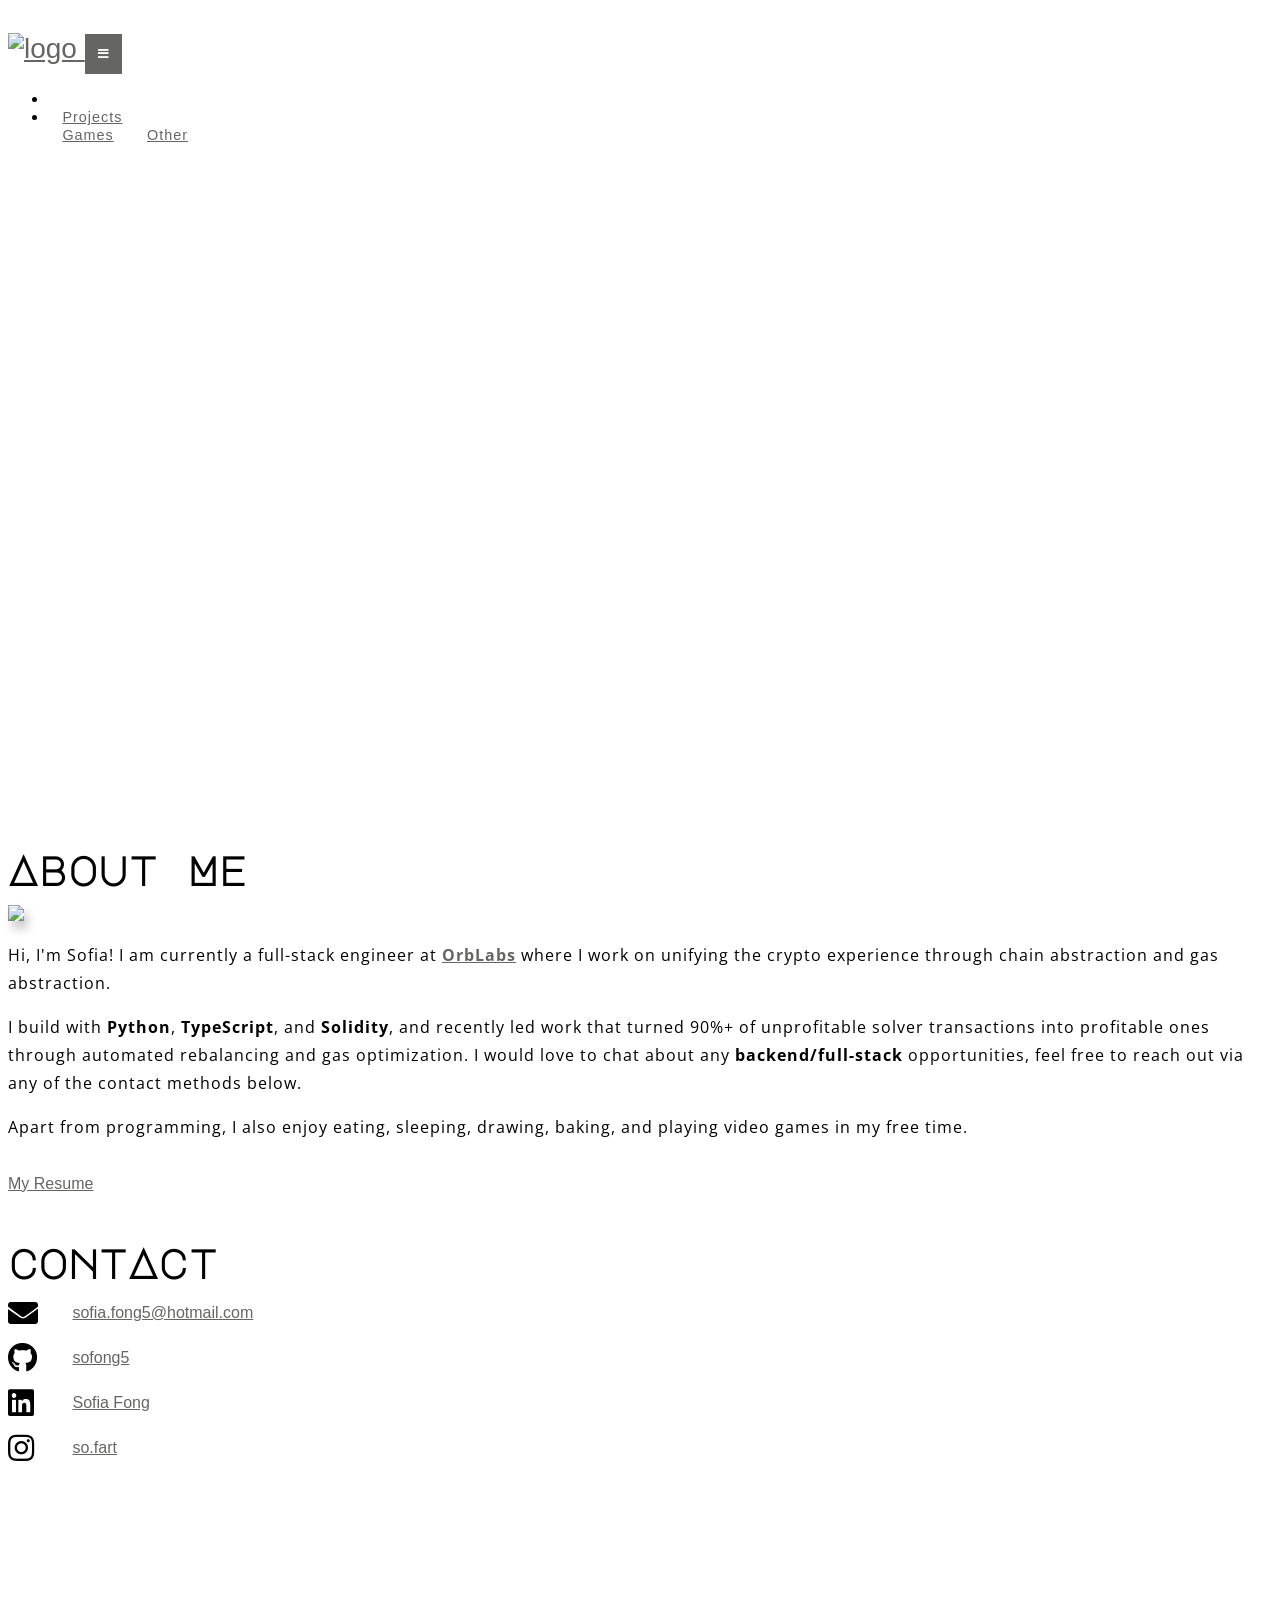
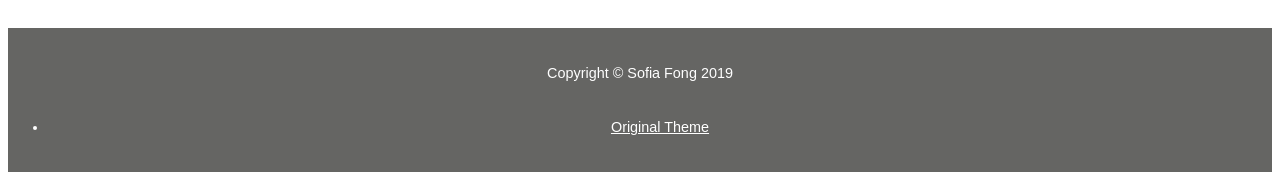
==== index.html @ 2b76e6e3 "update about me and move contact" ====
<!DOCTYPE html>
<html lang="en">
<head>
  <meta charset="utf-8">
  <meta name="viewport" content="width=device-width, initial-scale=1, shrink-to-fit=no">

  <title>Sofia Fong | About</title>

  <!-- Bootstrap core CSS -->
  <link href="vendor/bootstrap-3.3.7-dist/css/bootstrap.min.css" rel="stylesheet">

  <!-- Custom styles for this template -->
  <link href="css/main.css" rel="stylesheet">

  <!-- Fonts -->
  <link href="https://fonts.googleapis.com/css?family=Neuton|Major+Mono+Display|Open+Sans" rel="stylesheet">

  <!-- Font Awesome -->
  <link rel="stylesheet" href="https://use.fontawesome.com/releases/v5.7.1/css/all.css" integrity="sha384-fnmOCqbTlWIlj8LyTjo7mOUStjsKC4pOpQbqyi7RrhN7udi9RwhKkMHpvLbHG9Sr" crossorigin="anonymous">

  <!-- Favicon -->
  <link rel="icon" href="images/logo.png">

</head>

<body class="flower">
  
  <!-- Navigation -->
  <nav class="navbar navbar-expand-lg navbar-dark fixed-top" id="mainNav">
    <div class="container">
      <a class="navbar-brand" href="#">
        <img src="images/logo.png" alt="logo" width="50%" height="50%">
      </a>
      <button class="navbar-toggler navbar-toggler-right" type="button" data-toggle="collapse" data-target="#navbarResponsive" aria-controls="navbarResponsive" aria-expanded="false" aria-label="Toggle navigation">
        <i class="fas fa-bars"></i>
      </button>
      <div class="collapse navbar-collapse" id="navbarResponsive">
        <ul class="navbar-nav text-uppercase ml-auto">
          <li class="nav-item">
            <a class="nav-link nav-active" href="#">About</a>
          </li>
          <li class="nav-item dropdown">
            <a class="nav-link dropdown-toggle" href="#" id="navbarDropdown" role="button" data-toggle="dropdown" aria-haspopup="true" aria-expanded="false">
              Projects
            </a>
            <div class="dropdown-menu" aria-labelledby="navbarDropdown">
              <a class="dropdown-item" href="games.html">Games</a>
              <a class="dropdown-item" href="other.html">Other</a>
            </div>
          </li>
        </ul>
      </div>
    </div>
  </nav>

  <!-- Header -->
  <header class="masthead" style="background-image: url(images/about-header.png);">
    <div class="container-fluid">
      <div class="intro-text">
        <div class="intro-lead-in">"Wherever life plants you, bloom with grace"</div>
      </div>
    </div>
  </header>

  <!-- About -->
  <section>
    <div class="container-fluid">
      <div class="row">
        <div class="col-12 text-center">
          <h2 class="section-heading">About Me</h2>
        </div>
      </div>
      <div class="row">
        <div class="col-12 col-sm-4 offset-sm-2 col-lg-2 offset-lg-4 text-center image-container vertical-align">
          <img class="image" src="images/me.jpg">
        </div>
        <div class="col-12 col-sm-4 col-lg-2 text-center vertical-align">
          <p>Hi, I'm Sofia! I am currently a full-stack engineer at <b><a href="https://www.orblabs.xyz/" target="_blank">OrbLabs</a></b> where I work on unifying the crypto experience through chain abstraction and gas abstraction.</p>
          <p>I build with <b>Python</b>, <b>TypeScript</b>, and <b>Solidity</b>, and recently led work that turned 90%+ of unprofitable solver transactions into profitable ones through automated rebalancing and gas optimization. I would love to chat about any <b>backend/full-stack</b> opportunities, feel free to reach out via any of the contact methods below.</p>
          <p>Apart from programming, I also enjoy eating, sleeping, drawing, baking, and playing video games in my free time.</p>
          <br>
          <a href="files/fong-sofia-resume.pdf" target="_blank">My Resume</a>
        </div>
      </div>
    </div>	
	  <div class="container-fluid" style="margin-top: 50px">
		  <div class="row">
		    <div class="col-12 text-center">
		      <h2 class="section-heading">contAct</h2>
		    </div>
		  </div>

		  <div class="row">
		    <div class="col-12 col-sm-4 col-lg-2 mx-auto contact-list">
		      <div class="contact-item">
		        <i class="fas fa-envelope social-icon"></i>
		        <a href="mailto:sofia.fong5@hotmail.com" target="_blank">
		          sofia.fong5@hotmail.com
		        </a>
		      </div>
		    </div>
		  </div>

		  <div class="row">
		    <div class="col-12 col-sm-4 col-lg-2 mx-auto contact-list">
		    	<div class="contact-item">
		        <i class="fab fa-github social-icon"></i>
		        <a href="https://github.com/sofong5" target="_blank">
		          sofong5
		        </a>
		      </div>
		    </div>
		  </div>

		  <div class="row">
		    <div class="col-12 col-sm-4 col-lg-2 mx-auto contact-list">
		      <div class="contact-item">
		        <i class="fab fa-linkedin social-icon"></i>
		        <a href="https://www.linkedin.com/in/sofia-fong" target="_blank">
		          Sofia Fong
		        </a>
		      </div>
		    </div>
		  </div>

		  <div class="row">
		    <div class="col-12 col-sm-4 col-lg-2 mx-auto contact-list">
		    	<div class="contact-item">
		        <i class="fab fa-instagram social-icon"></i>
		        <a href="https://www.instagram.com/so.fart/" target="_blank">
		          so.fart
		        </a>
		      </div>
		    </div>
		  </div>		      
    </div>
  </section>
    

  <!-- Footer -->
  <footer class="my-footer">
    <div class="container-fluid">
      <div class="row">
        <div class="col-12 col-md-4">
          <span class="copyright">Copyright &copy; Sofia Fong 2019</span>
        </div>
        <div class="col-12 col-md-4 offset-md-4">
          <ul class="list-inline quicklinks">
            <li class="list-inline-item">
              <a href="https://startbootstrap.com/themes/agency/" style="color: white;" target="_blank">Original Theme</a>
            </li>
          </ul>
        </div>
      </div>
    </div>
  </footer>
    
  <!-- Bootstrap core JavaScript -->
  <script src="vendor/jquery/jquery.min.js"></script>
  <script src="vendor/bootstrap-3.3.7-dist/js/bootstrap.min.js"></script>

  <!-- Custom scripts for this template -->
  <script src="js/main.js"></script>

</body>
</html>
---- css/main.css ----
/*!
 * Start Bootstrap - Agency v5.0.5 (https://startbootstrap.com/template-overviews/agency)
 * Copyright 2013-2019 Start Bootstrap
 * Licensed under MIT (https://github.com/BlackrockDigital/startbootstrap-agency/blob/master/LICENSE)
 */

/* Custom Theme By Sofia */
.original {
  --main-colour: #fed136;
  --navbar-colour: #212529;
  --links: #fec503;
}
.flower {
  --main-colour: #656563;
  --navbar-colour: #E2D4D4;
  --text-colour: #F5F5F5;
  --links: #E2D4D4;
}

body {
  overflow-x: hidden;
  font-family: 'Segoe UI', Roboto, 'Helvetica Neue', Arial, sans-serif, 'Apple Color Emoji', 'Segoe UI Emoji', 'Segoe UI Symbol', 'Noto Color Emoji';
}

p {
  line-height: 1.75;
  font-size: 16px;
  font-family: 'Open Sans', sans-serif;
  letter-spacing: 1px;
}

a {
  color: var(--main-colour);
}

a:hover {
  color: var(--links);
}

.text-primary {
  color: var(--main-colour) !important;
}

h1,
h2,
h3,
h4,
h5,
h6 {
  font-weight: 700;
  font-family: 'Segoe UI', Roboto, 'Helvetica Neue', Arial, sans-serif, 'Apple Color Emoji', 'Segoe UI Emoji', 'Segoe UI Symbol', 'Noto Color Emoji';
}

section {
  padding: 100px 0;
}

section h2.section-heading {
  font-size: 40px;
  font-family: 'Major Mono Display', monospace;
  margin-top: 0;
  margin-bottom: 15px;
}

section h3.section-subheading {
  font-size: 20px;
  letter-spacing: 1px;
  font-weight: 400;
  margin-top: 15px;
  margin-bottom: 15px;
  text-transform: uppercase;
  font-family: 'Droid Serif', -apple-system, BlinkMacSystemFont, 'Segoe UI', Roboto, 'Helvetica Neue', Arial, sans-serif, 'Apple Color Emoji', 'Segoe UI Emoji', 'Segoe UI Symbol', 'Noto Color Emoji';
}

@media (min-width: 768px) {
  section {
    padding: 150px 0;
  }
}

.btn {
  font-family: 'Segoe UI', Roboto, 'Helvetica Neue', Arial, sans-serif, 'Apple Color Emoji', 'Segoe UI Emoji', 'Segoe UI Symbol', 'Noto Color Emoji';
  font-weight: 700;
}

.btn-xl {
  font-size: 18px;
  padding: 20px 40px;
}

.btn-primary {
  background-color: var(--main-colour);
  border-color: var(--main-colour);
}

.btn-primary:active, .btn-primary:focus, .btn-primary:hover {
  background-color: #fec810 !important;
  border-color: #fec810 !important;
  color: white;
}

.btn-primary:active, .btn-primary:focus {
  -webkit-box-shadow: 0 0 0 0.2rem rgba(254, 209, 55, 0.5) !important;
  box-shadow: 0 0 0 0.2rem rgba(254, 209, 55, 0.5) !important;
}

::selection {
  background: var(--main-colour);
  color: white;
  text-shadow: none;
}

img::selection {
  background: transparent;
}

img::-moz-selection {
  background: transparent;
}

#mainNav {
  background-color: var(--navbar-colour);
}

#mainNav .navbar-toggler {
  font-size: 12px;
  right: 0;
  padding: 13px;
  text-transform: uppercase;
  color: white;
  border: 0;
  background-color: var(--main-colour);
  font-family: 'Segoe UI', Roboto, 'Helvetica Neue', Arial, sans-serif, 'Apple Color Emoji', 'Segoe UI Emoji', 'Segoe UI Symbol', 'Noto Color Emoji';
}

/*#mainNav .navbar-brand {
  color: var(--main-colour);
  font-family: 'Kaushan Script', -apple-system, BlinkMacSystemFont, 'Segoe UI', Roboto, 'Helvetica Neue', Arial, sans-serif, 'Apple Color Emoji', 'Segoe UI Emoji', 'Segoe UI Symbol', 'Noto Color Emoji';
}

#mainNav .navbar-brand.active, #mainNav .navbar-brand:active, #mainNav .navbar-brand:focus, #mainNav .navbar-brand:hover {
  color: #fec503;
}*/

#mainNav .navbar-nav .nav-item .nav-link,
#mainNav .navbar-nav .nav-item .dropdown-menu .dropdown-item {
  font-size: 90%;
  font-weight: 400;
  padding: 0.75em 0;
  letter-spacing: 1px;
  color: var(--main-colour);
  font-family: 'Segoe UI', Roboto, 'Helvetica Neue', Arial, sans-serif, 'Apple Color Emoji', 'Segoe UI Emoji', 'Segoe UI Symbol', 'Noto Color Emoji';
}

#mainNav .navbar-nav .nav-item .nav-link:hover,
#mainNav .navbar-nav .nav-item .dropdown-menu .dropdown-item:hover {
  color: white;
  background-color: transparent;
}

#mainNav .navbar-nav .nav-item .nav-link.nav-active,
#mainNav .navbar-nav .nav-item .dropdown-item.nav-active {
  color: white;
  background-color: transparent;
}

#mainNav .navbar-nav .nav-item .dropdown-menu {
  border: none;
  background-color: transparent; 
}

@media (min-width: 992px) {
  #mainNav {
    padding-top: 25px;
    padding-bottom: 25px;
    -webkit-transition: padding-top 0.3s, padding-bottom 0.3s;
    transition: padding-top 0.3s, padding-bottom 0.3s;
    border: none;
    background-color: transparent;
  }
  #mainNav .navbar-brand {
    font-size: 1.75em;
    -webkit-transition: all 0.3s;
    transition: all 0.3s;
  }
  #mainNav .navbar-nav .nav-item .nav-link,
  #mainNav .navbar-nav .nav-item .dropdown-menu .dropdown-item {
    padding: 1.1em 1em !important;
  }
  #mainNav.navbar-shrink {
    padding-top: 0;
    padding-bottom: 0;
    background-color: var(--navbar-colour);
  }
  #mainNav.navbar-shrink .nav-item .dropdown-menu {
    border: none;
    background-color: var(--navbar-colour); 
    border-radius: 5px;
  }
  #mainNav.navbar-shrink .navbar-brand {
    font-size: 1.25em;
    padding: 12px 0;
  }
}

header.masthead {
  text-align: center;
  color: white;
  background-repeat: no-repeat;
  background-attachment: scroll;
  background-position: center center;
  background-size: cover;
}

header.masthead .intro-text {
  padding-top: 125px;
  padding-bottom: 100px;
}

header.masthead .intro-text .intro-lead-in {
  font-size: 20px;
  line-height: 22px;
  margin-bottom: 25px;
  font-family: 'Neuton', serif, 'Segoe UI', Roboto, 'Helvetica Neue', Arial, sans-serif, 'Apple Color Emoji', 'Segoe UI Emoji', 'Segoe UI Symbol', 'Noto Color Emoji';
}

header.masthead .intro-text .intro-heading {
  font-size: 22px;
  font-style: italic;
  font-weight: 700;
  line-height: 50px;
  margin-bottom: 25px;
  font-family: 'Segoe UI', Roboto, 'Helvetica Neue', Arial, sans-serif, 'Apple Color Emoji', 'Segoe UI Emoji', 'Segoe UI Symbol', 'Noto Color Emoji';
}

@media (min-width: 768px) {
  header.masthead .intro-text {
    padding-top: 250px;
    padding-bottom: 200px;
  }
  header.masthead .intro-text .intro-lead-in {
    font-size: 45px;
    line-height: 40px;
    margin-bottom: 25px;
    font-family: 'Neuton', serif, 'Segoe UI', Roboto, 'Helvetica Neue', Arial, sans-serif, 'Apple Color Emoji', 'Segoe UI Emoji', 'Segoe UI Symbol', 'Noto Color Emoji';
  }
  header.masthead .intro-text .intro-heading {
    font-size: 40px;
    font-style: italic;
    font-weight: 700;
    line-height: 75px;
    margin-bottom: 50px;
    font-family: 'Segoe UI', Roboto, 'Helvetica Neue', Arial, sans-serif, 'Apple Color Emoji', 'Segoe UI Emoji', 'Segoe UI Symbol', 'Noto Color Emoji';
  }
}

.service-heading {
  margin: 15px 0;
  text-transform: none;
}

footer {
  padding: 25px 0;
  text-align: center;
}

footer span.copyright {
  font-size: 90%;
  line-height: 40px;
  text-transform: none;
  font-family: 'Segoe UI', Roboto, 'Helvetica Neue', Arial, sans-serif, 'Apple Color Emoji', 'Segoe UI Emoji', 'Segoe UI Symbol', 'Noto Color Emoji';
}

footer ul.quicklinks {
  font-size: 90%;
  line-height: 40px;
  margin-bottom: 0;
  text-transform: none;
  font-family: 'Segoe UI', Roboto, 'Helvetica Neue', Arial, sans-serif, 'Apple Color Emoji', 'Segoe UI Emoji', 'Segoe UI Symbol', 'Noto Color Emoji';
}

.divider {
  margin-top: 35px;
  margin-bottom: 35px;
}

.image-padding {
  padding: 2vw;
}

.vertical-align {
  margin-top: auto;
  margin-bottom: auto;
}

.image {
  max-height: 100%; 
  max-width: 100%;
  box-shadow: 4px 8px 10px rgba(0, 0, 0, 0.2);
}

.image-container {
  width: auto;
  height: auto;"
}

.overlay {
  position: absolute;
  top: 0;
  bottom: 0;
  left: 0;
  right: 0;
  height: 100%;
  width: 100%;
  opacity: 0.2;
  transition: .5s ease;
  background-color: white;
}

.overlay:hover {
  opacity: 0;
}

.my-footer {
  background-color: var(--main-colour); 
  color: white;
}

.contact-list {
  text-align: left; /* left-align items */
}

.contact-item {
  margin-bottom: 15px;
}

.contact-item i,
.contact-item a {
  display: inline-block;
  vertical-align: middle;
}

.social-icon {
  font-size: 30px;
  width: 60px;          /* aligns text vertically */
}
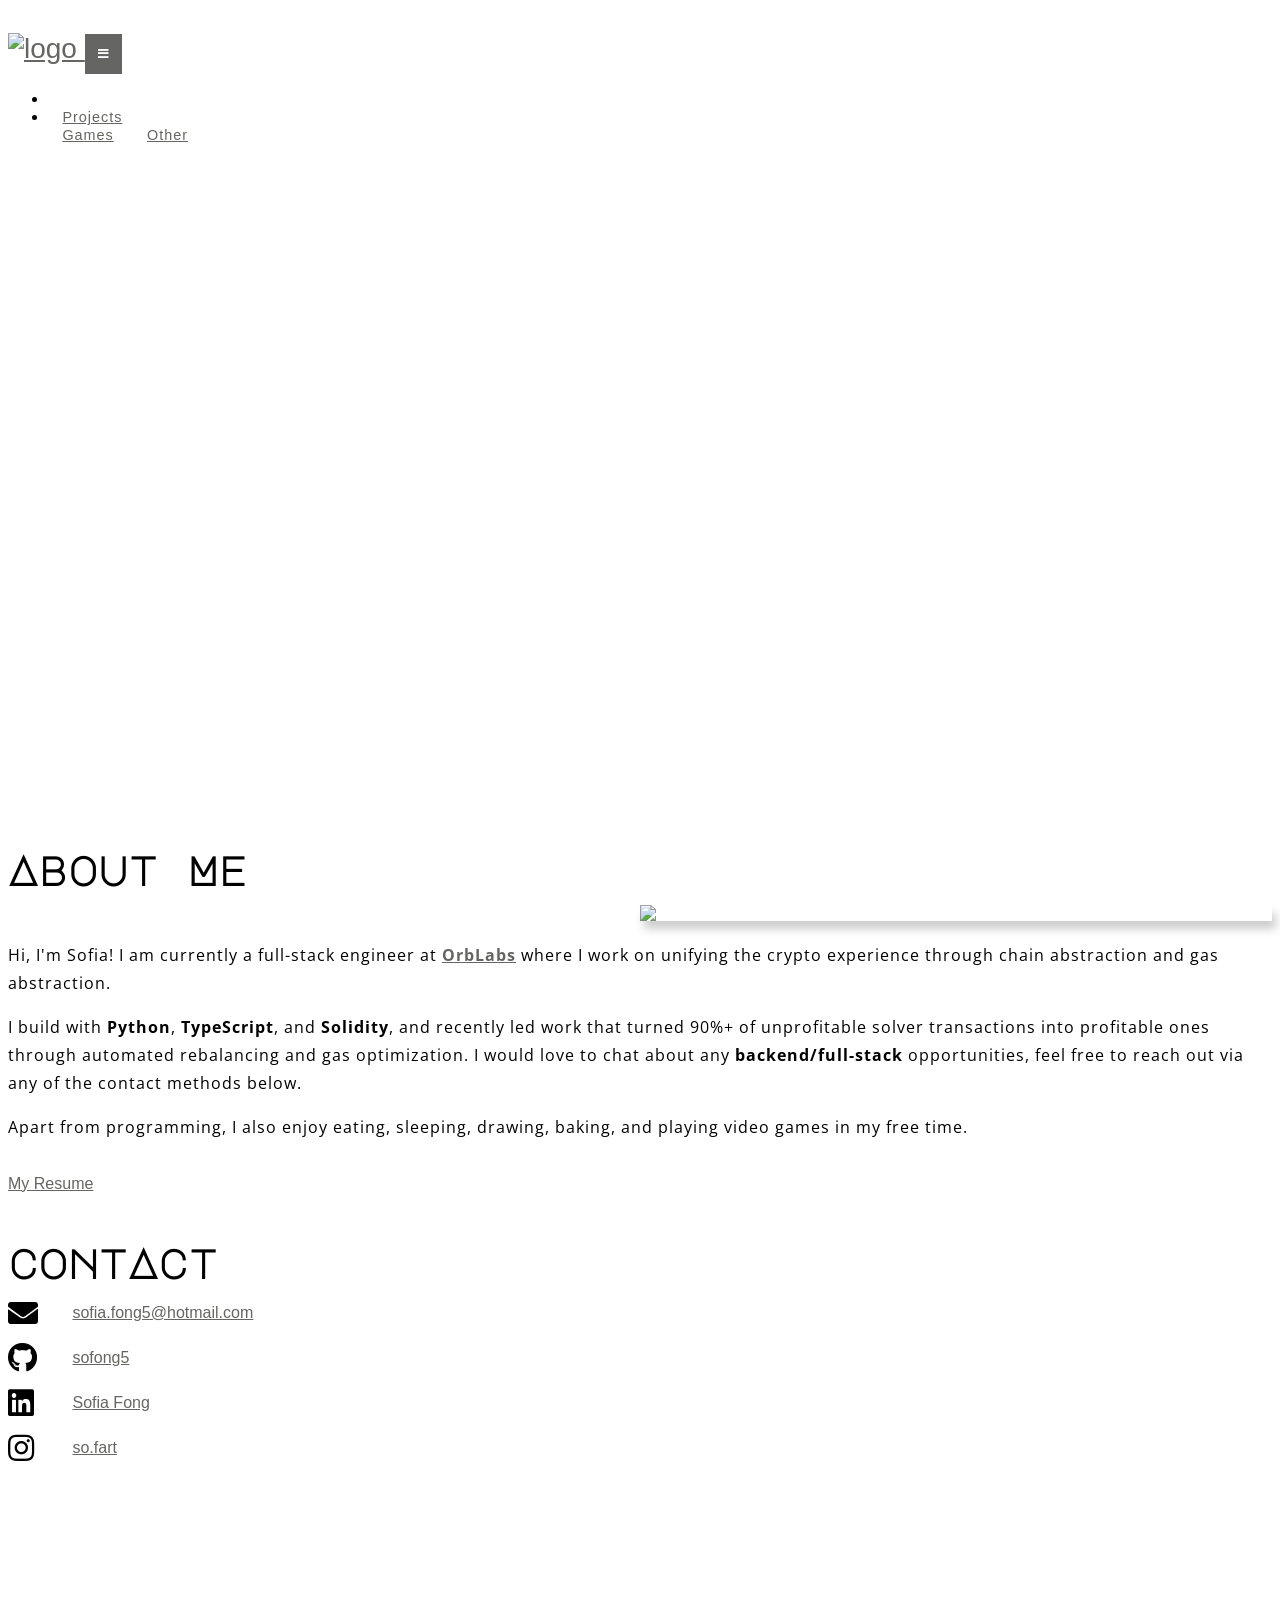
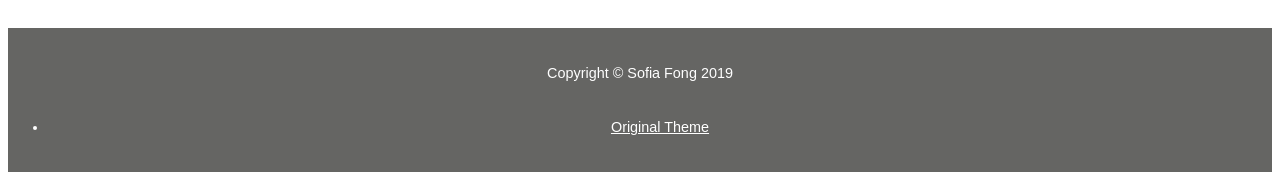
==== commit d6461dad: "format" ====
--- a/index.html
+++ b/index.html
@@ -71,10 +71,10 @@
         </div>
       </div>
       <div class="row">
-        <div class="col-12 col-sm-4 offset-sm-2 col-lg-2 offset-lg-4 text-center image-container vertical-align">
+        <div class="col-12 col-sm-4 offset-sm-2 col-lg-2 offset-lg-4 image-container vertical-align">
           <img class="image" src="images/me.jpg">
         </div>
-        <div class="col-12 col-sm-4 col-lg-2 text-center vertical-align">
+        <div class="col-12 col-sm-4 col-lg-2 vertical-align">
           <p>Hi, I'm Sofia! I am currently a full-stack engineer at <b><a href="https://www.orblabs.xyz/" target="_blank">OrbLabs</a></b> where I work on unifying the crypto experience through chain abstraction and gas abstraction.</p>
           <p>I build with <b>Python</b>, <b>TypeScript</b>, and <b>Solidity</b>, and recently led work that turned 90%+ of unprofitable solver transactions into profitable ones through automated rebalancing and gas optimization. I would love to chat about any <b>backend/full-stack</b> opportunities, feel free to reach out via any of the contact methods below.</p>
           <p>Apart from programming, I also enjoy eating, sleeping, drawing, baking, and playing video games in my free time.</p>
--- a/css/main.css
+++ b/css/main.css
@@ -296,12 +296,15 @@
 .image {
   max-height: 100%; 
   max-width: 100%;
+  min-height: 50%;
+  min-width: 50%;
   box-shadow: 4px 8px 10px rgba(0, 0, 0, 0.2);
 }
 
 .image-container {
   width: auto;
-  height: auto;"
+  height: auto;
+  text-align: right;
 }
 
 .overlay {
@@ -326,8 +329,12 @@
   color: white;
 }
 
-.contact-list {
-  text-align: left; /* left-align items */
+.left-align {
+  text-align: left;
+}
+
+.right-align {
+  text-align: right;
 }
 
 .contact-item {
@@ -342,5 +349,5 @@
 
 .social-icon {
   font-size: 30px;
-  width: 60px;          /* aligns text vertically */
+  width: 60px;
 }
